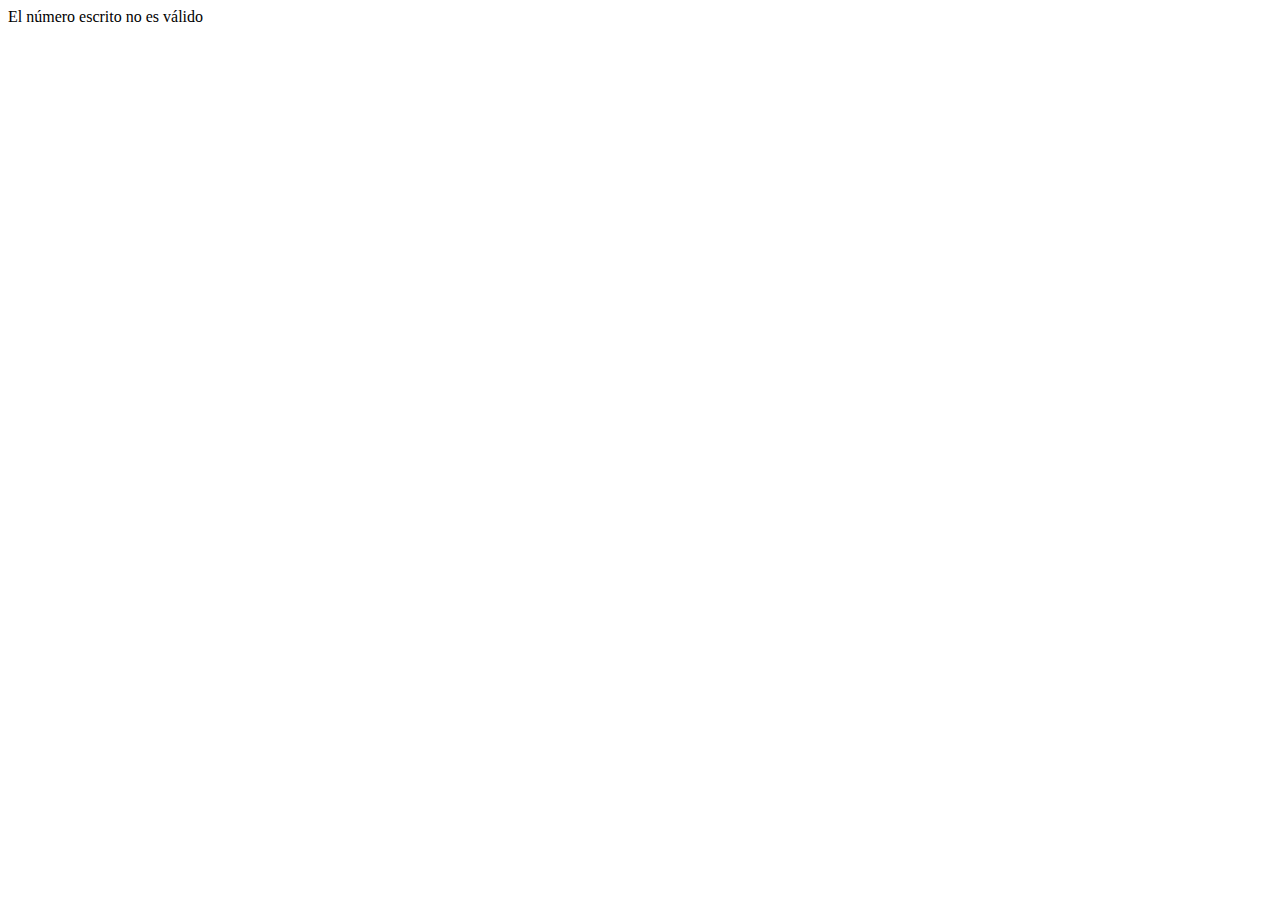
==== p05/index.html @ d8a017e8 "Pregunta 05" ====
<!DOCTYPE html>
<html>
<head>
    <meta charset="utf-8">
    <meta http-equiv="X-UA-Compatible" content="IE=edge">
    
    <script src="../jquery.min.js"></script>
    <script src="holas.js"></script>
    <link rel="stylesheet" href="style.css" />

    <title></title>
</head> 
<body>

</body>
</html>
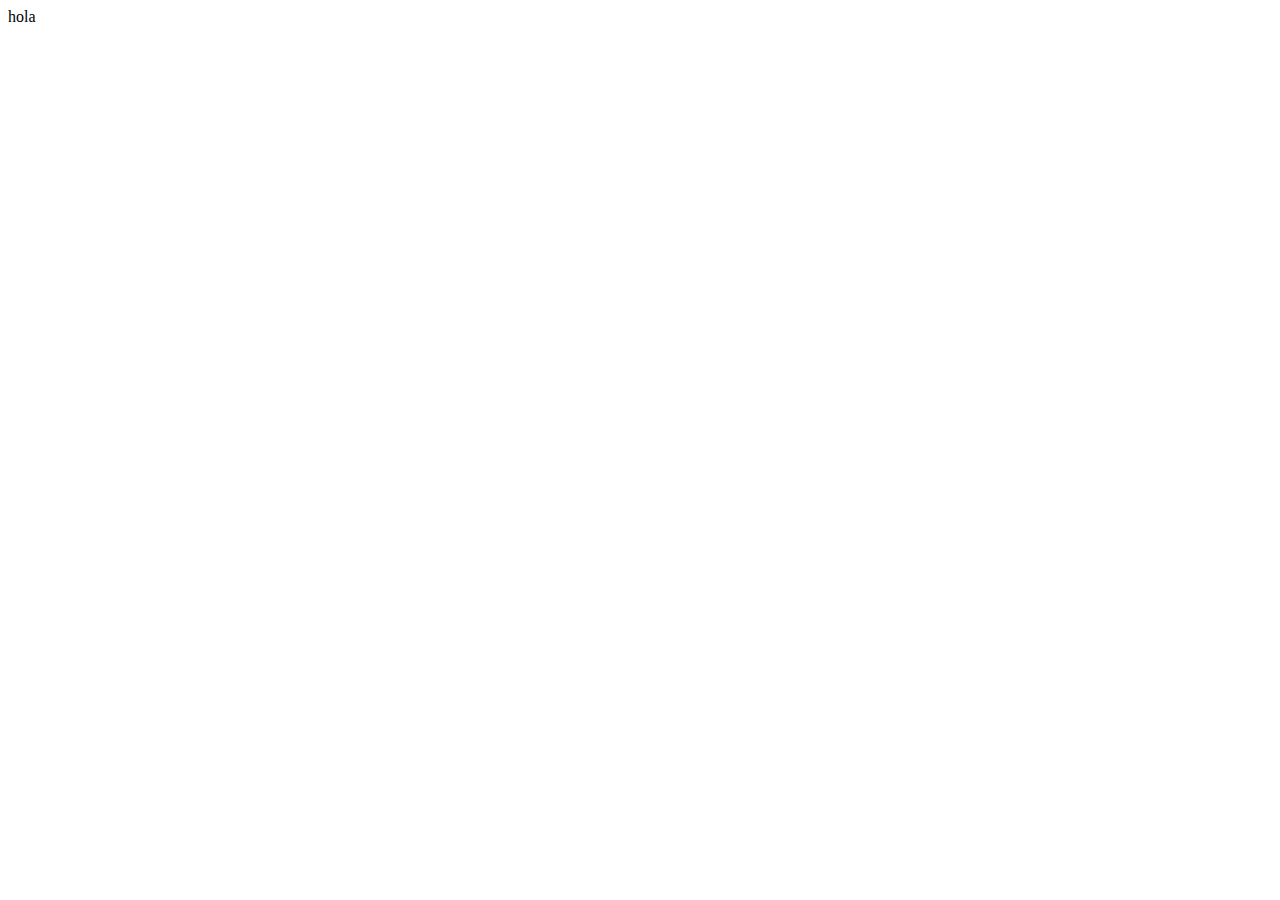
==== commit 3efe3285: "Corrección Pregunta 05" ====
--- a/p05/index.html
+++ b/p05/index.html
@@ -6,7 +6,6 @@
     
     <script src="../jquery.min.js"></script>
     <script src="holas.js"></script>
-    <link rel="stylesheet" href="style.css" />
 
     <title></title>
 </head> 
